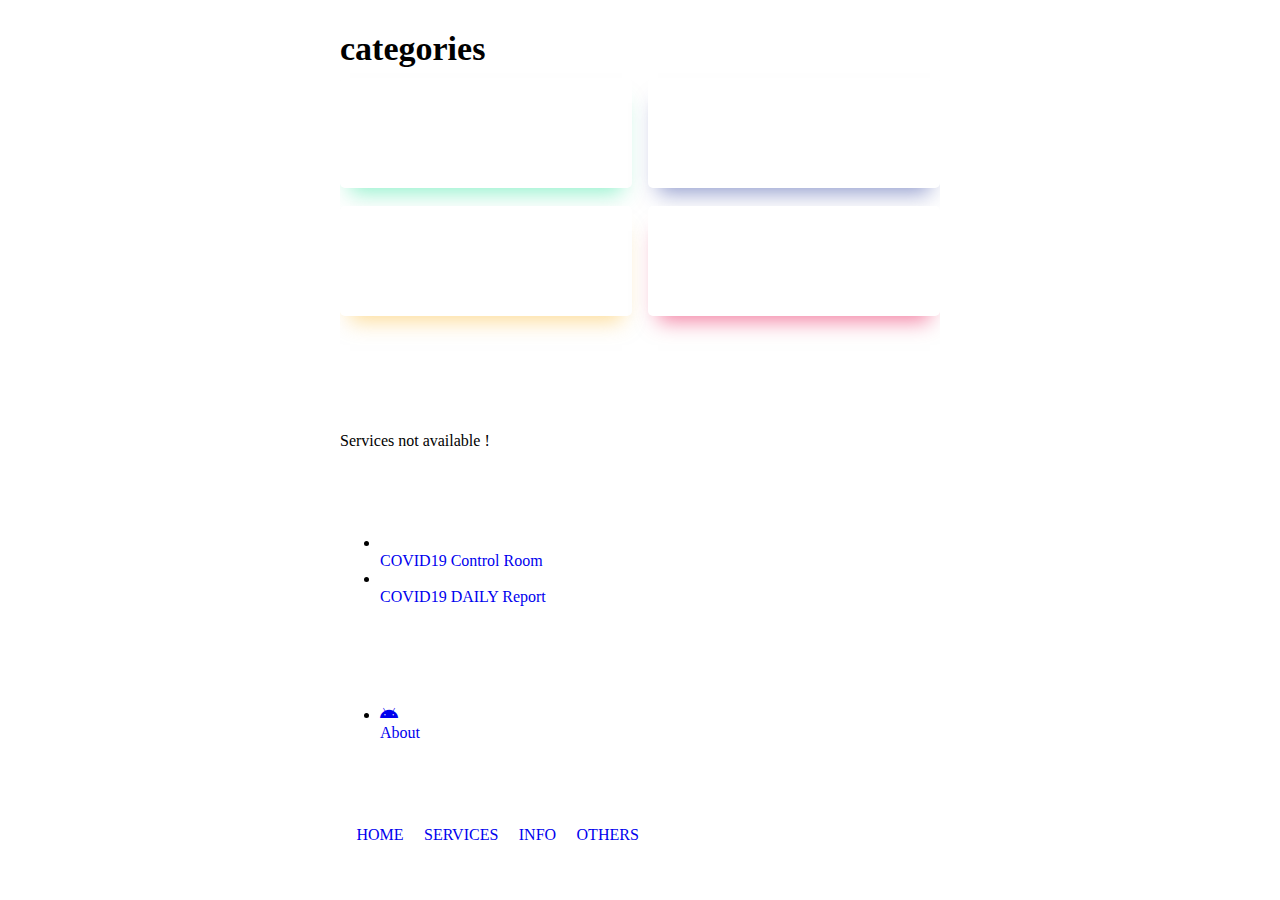
==== index.html @ dfb4a2ad "Update index.html" ====
<!DOCTYPE html>
<html>
  <head>
    <!-- Required meta tags-->
    <meta charset="utf-8">
    <meta name="viewport" content="width=device-width, initial-scale=1, maximum-scale=1, minimum-scale=1, user-scalable=no, minimal-ui, viewport-fit=cover">
    <meta name="apple-mobile-web-app-capable" content="yes">
    <title>Auraiya Online</title>
    <link rel="stylesheet" href="app-mat.css">
    <link rel="stylesheet" href="icons.css">
      <link rel='stylesheet' href='https://pro.fontawesome.com/releases/v5.7.0/css/all.css'>

    <link rel="stylesheet" href="style.css">
    <link rel="manifest" href="manifest.json">
    <meta name="apple-mobile-web-app-status-bar-style" content="default">
    <link rel="apple-touch-icon" href="apple-touch-icon.png">
    <link rel="apple-touch-icon" sizes="152x152" href="icon-152.png">
    <link rel="apple-touch-icon" sizes="180x180" href="icon-180.png">
    <link rel="apple-touch-icon" sizes="167x167" href="icon-167.png">

<style type="text/css">body, html {max-width: 600px; margin: auto;}
</style>

  </head>
  <body class="color-theme-pink">
    <div id="app">
      <div class="views tabs">
        <div id="home-app" class="view view-main tab tab-active">
          <div data-name="home" class="page no-navbar">
            <div class="page-content">
              <div class="block">

                <div class="title-container">
                  <h1>categories</h1>
                </div>       
                <div class="categories-container">

                  <a href="/category/">
                    <div class="category card" style="background-image: url('img/recent.jpeg'); box-shadow: 0px 15px 20px -10px rgba(37, 227, 154, 0.5);">
                      <h2>recent</h2>
                    </div>
                  </a>

                  <a href="/category/">
                    <div class="category card" style="background-image: url('img/sadar.jpeg'); box-shadow: 0px 15px 20px -10px rgba(37, 57, 155, 0.5);">
                      <h2>auraiya</h2>
                    </div>
                  </a>  

                  <a href="/category/">                                    
                    <div class="category card" style="background-image: url('img/ajitmal.jpeg'); box-shadow: 0px 15px 20px -10px rgba(252, 186, 47, 0.5);">
                      <h2>ajitmal</h2>
                    </div>
                  </a>

                  <a href="/category/">
                    <div class="category card" style="background-image: url('img/bidhuna.jpeg'); box-shadow: 0px 15px 20px -10px rgba(231, 0, 70, 0.5);">
                      <h2>bidhuna</h2>
                    </div>
                  </a>

                </div>

</div></div>
          </div>
        </div>







        <!-- SERVICE -->
        <div id="services-app" class="view tab">
          <div data-name="categories" class="page no-navbar">
            <!-- Scrollable page content -->
            <div class="page-content">
              <div class="block">
                <div class="title-container">
                  <h1></h1>
                </div>
                <div class="categories-container">
              


Services not available !



                </div>






              




              
                
              </div>
            </div>
          </div>
        </div>














        <!-- INFO -->
        <div id="info-app" class="view tab">
          <div data-name="pages" class="page">
          
            <!-- Scrollable Content -->
            <div class="page-content">
            
            
              <div class="list pages-list">
                <ul>
                  <li>
                    <a href="/author-list/" class="item-link item-content">
                      <div class="item-media bg-color-pink"><i class="icon fal fa-chart-bar"></i></div>
                      <div class="item-inner">
                        <div class="item-title">COVID19 Control Room</div>
                      </div>
                    </a>
                  </li>
                  <li>
                    <a href="/author/" class="item-link item-content">
                      <div class="item-media bg-color-pink"><i class="icon fal fa-chart-bar"></i></div>
                      <div class="item-inner">
                        <div class="item-title">COVID19 DAILY Report</div>
                      </div>
                    </a>
                  </li>
                </ul>
              </div>



            </div>
          </div>
        </div>



















        <!-- OTHERS -->
        <div id="others-app" class="view tab">
          <div data-name="pages" class="page">
          
            <!-- Scrollable Content -->
            <div class="page-content">
            
              <div class="block">
              </div>
              <div class="list pages-list">
                <ul>
                  <li>
                    <a href="/author-list/" class="item-link item-content">
                      <div class="item-media bg-color-green"><i class="icon fab fa-android"></i></div>
                      <div class="item-inner">
                        <div class="item-title">About</div>
                      </div>
                    </a>
                  </li>
                </ul>
              </div>



            </div>
          </div>
        </div>


        <!-- Toolbar -->
        <div class="toolbar tabbar tabbar-labels">
          <div class="toolbar-inner">
            <a href="#home-app" class="tab-link tab-link-active">
              <i class="icon fal fa-home"></i>
              <span class="tabbar-label">HOME</span>
            </a>

            <a href="#services-app" class="tab-link">
              <i class="icon fal fa-tools"></i>
              <span class="tabbar-label">SERVICES</span>
            </a>
            <a href="#info-app" class="tab-link">
              <i class="icon fal fa-chart-bar"></i>
              <span class="tabbar-label">INFO</span>
            </a>
            
            <a href="#others-app" class="tab-link">
              <i class="icon fal fa-sticky-note"></i>
              <span class="tabbar-label">OTHERS</span>
            </a>
          </div>
        </div>
      </div>
    </div>


    <script src="framework7.min.js"></script>
    <script src="app.js"></script>
  </body>
</html>
---- app-mat.css ----

---- style.css ----
.swiper-container.medium-card-slider.style-2 .card-infos,[class~=ios] body,[class~=swiper-container][class~=medium-card-slider][class~=style-2] [class~=card-infos] [class~=card-title]{color:#000;}[class~=page-content]{padding-bottom:0in;}.ios .navbar~.page-content,[class~=ios] [class~=navbar]~:not([class~=no-navbar]) [class~=page-content]{padding-top:4pc;}[class~=page-content]{overflow-x:hidden;}[class~=swiper-container][class~=medium-card-slider][class~=style-2] [class~=card]{height:105pt;}[class~=ios] [class~=tabbar-labels] a[class~=tab-link] i{line-height:.208333333in;}[class~=ios] [class~=block],[class~=block]>h2:first-child,[class~=title-container]{margin-left:0;}[class~=ios] [class~=toolbar],body,[class~=ios] [class~=navbar],[class~=ios] [class~=page]{background:#fff;}[class~=ios] [class~=tabbar-labels] [class~=tabbar-label]{letter-spacing:0;}[class~=card][class~=medium] [class~=card-image]{border-radius:.104166667in;}[class~=card][class~=medium] [class~=card-infos],[class~=ios] [class~=block]{padding-left:15pt;}[class~=card][class~=medium] [class~=card-infos]{padding-bottom:15pt;}[class~=card][class~=medium] [class~=card-infos],[class~=ios] [class~=block]{padding-right:15pt;}[class~=title-container]{margin-bottom:7.5pt;}[class~=card][class~=medium] [class~=card-infos]{padding-top:15pt;}[class~=card][class~=medium] [class~=card-infos]{border-bottom-left-radius:.625pc;}[class~=block]>h2:first-child,[class~=ios] [class~=block]{margin-bottom:0;}[class~=card][class~=medium] [class~=card-infos]{border-bottom-right-radius:.625pc;}.swiper-container.medium-card-slider.style-2 .card-infos{background:none;}[class~=ios] [class~=block],[class~=block]>h2:first-child,[class~=title-container],.ios .card{margin-right:0;}[class~=ios] body{font-family:-apple-system,BlinkMacSystemFont,SF UI Text,Helvetica Neue,Helvetica,Arial,sans-serif;}[class~=ios] [class~=block]{margin-top:0;}a{text-decoration:none;}[class~=ios] [class~=toolbar-inner],.swiper-container.medium-card-slider.style-2 .card-infos,[class~=ios] [class~=block]{padding-bottom:0;}[class~=title-container]{margin-top:1.875pc;}.swiper-container.medium-card-slider.style-2 .card-infos,[class~=ios] [class~=toolbar-inner]{padding-left:0;}[class~=ios] [class~=toolbar-inner],[class~=ios] [class~=block]{padding-top:0;}[class~=title-date],[class~=ios] [class~=block]{color:#8a8a8f;}[class~=title-date]{text-transform:uppercase;}.card.medium .card-title{font-size:1.375pc;}[class~=title-date]{font-weight:600;}[class~=title-date]{font-size:.8125pc;}[class~=card],[class~=title-with-link]{display:flex;}[class~=title-with-link]{justify-content:space-between;}.card.medium .card-title{line-height:1.8125pc;}[class~=title-with-link]{align-items:center;}.ptr-preloader{margin-top:7.5pt !important;}.swiper-container.medium-card-slider.style-2 .card-infos{padding-right:.083333333in;}[class~=card],a{cursor:pointer;}.swiper-container.medium-card-slider.style-2 .card-infos{padding-top:.5pc;}.swiper-container.medium-card-slider.style-2 .card-infos,[class~=swiper-container][class~=medium-card-slider][class~=style-2] [class~=card-infos] [class~=card-title]{font-weight:500;}[class~=swiper-container] [class~=card] [class~=card-title]{font-size:1.5625pc;}.ptr-preloader{margin-bottom:-.104166667in !important;}[class~=swiper-container] [class~=card] [class~=card-title]{line-height:2pc;}[class~=swiper-container][class~=medium-card-slider] [class~=card]{height:100%;}[class~=card]{position:relative;}[class~=card-image],[class~=card]{width:100%;}[class~=card]{height:25pc;}[class~=swiper-container][class~=medium-card-slider] [class~=card-image],[class~=swiper-container][class~=medium-card-slider] [class~=card]{border-radius:3.75pt;}[class~=swiper-container][class~=medium-card-slider][class~=style-2] [class~=card-infos] [class~=card-title]{font-size:13.5pt;}[class~=ios] [class~=toolbar-inner]{padding-right:0;}[class~=ios] #pages-ptr [class~=block]{padding-left:1.25pc;}[class~=swiper-container][class~=medium-card-slider] [class~=card]{box-shadow:0pc 3.75pt .364583333in -.625pc rgba(0,0,0,.2);}[class~=card]{flex-direction:column;}[class~=card]{justify-content:flex-end;}.list .item-link.item-button .item-inner{background:none;}[class~=card-image],[class~=card]{border-radius:.15625in;}.ios .card{box-shadow:none;}[class~=card]{overflow:hidden;}[class~=swiper-container][class~=medium-card-slider][class~=style-2] [class~=card-infos] [class~=card-title]{line-height:25px;}[class~=ios] body,[class~=card]{background:#fff;}[class~=card]{-webkit-transition-duration:.3s;}[class~=card]{-moz-transition-duration:.3s;}[class~=card]{-o-transition-duration:.3s;}.ios .card{box-shadow:0px .3125pc .625in -.104166667in rgba(0,0,0,.2);}h1,.ios .card{margin-left:0;}.list .item-link.item-button .item-inner{padding-right:.104166667in;}[class~=swiper-container][class~=medium-card-slider] [class~=card-infos]{padding-left:.8125pc;}.ios .card{margin-bottom:25px;}[class~=card]{transition-duration:.3s;}.ios .card{margin-top:0;}[class~=swiper-container][class~=medium-card-slider] [class~=card-infos]{padding-bottom:.135416667in;}[class~=card]{-webkit-transition-property:-webkit-transform;}.list .item-link.item-button .item-inner{display:flex;}[class~=card]{-moz-transition-property:-moz-transform;}[class~=card]{-o-transition-property:-o-transform;}.list .item-link.item-button .item-inner{align-items:center;}[class~=card]{transition-property:transform;}.ios .card{-webkit-box-shadow:0pt 3.75pt 45pt -.625pc rgba(0,0,0,.2);}[class~=card-image]{object-fit:cover;}.ios .tabbar-labels a.tab-link{font-size:27px;}[class~=swiper-container][class~=medium-card-slider] [class~=card-infos]{padding-right:.135416667in;}[class~=card-image]{height:100%;}.ios .card{background-color:transparent;}[class~=block]>h2:first-child{margin-top:22.5pt;}[class~=card] [class~=chip],[class~=card-image]{position:absolute;}[class~=swiper-container][class~=medium-card-slider] [class~=card-infos],[class~=card-infos]{padding-top:20%;}.card-title,h1{font-weight:700;}[class~=swiper-container][class~=medium-card-slider] [class~=card-infos]{border-bottom-left-radius:.052083333in;}h1{font-size:.354166667in;}.list .item-link.item-button .item-inner{justify-content:space-between;}[class~=card-scale]{transform:scale(.95);}[class~=card] [class~=chip]{float:right;}[class~=ios] body{line-height:1.4;}[class~=swiper-container][class~=medium-card-slider] [class~=card-infos]{border-bottom-right-radius:.3125pc;}[class~=card-infos]{z-index:2;}[class~=card-infos]{padding-left:.208333333in;}[class~=card-infos]{padding-bottom:.208333333in;}[class~=card-infos]{padding-right:15pt;}[class~=page-content]::after{content:"";}[class~=ios] [class~=radio] [class~=icon-radio][class~=bg-color-white]{border-left-width:.0625pc;}[class~=page-content]::after{height:4.25pc;}[class~=card] [class~=chip]{top:20px;}[class~=card] [class~=chip]{right:20px;}h1,[class~=card-style-2] [class~=card-title]{color:#000;}.swiper-container.medium-card-slider .card-title{font-size:1.125pc;}[class~=card] [class~=chip]{padding-left:.104166667in;}[class~=card-infos]{background-image:linear-gradient(to bottom,rgba(0,0,0,0) 0,rgba(0,0,0,.8) 100%,rgba(0,0,0,.9) 100%);}[class~=card] [class~=chip],.swiper-container.medium-card-slider .card-title{line-height:.239583333in;}[class~=card-infos]{border-bottom-left-radius:.15625in;}[class~=page-content]::after{display:block;}h1,[class~=swiper-container][class~=medium-card-slider] [class~=card],.card-title{margin-bottom:0;}[class~=card] [class~=chip]{padding-bottom:0;}[class~=card-infos]{border-bottom-right-radius:.15625in;}[class~=card] [class~=chip]{padding-right:.104166667in;}.card-title{color:#fff;}.card-title,[class~=swiper-container][class~=medium-card-slider] [class~=card]{margin-left:0;}[class~=swiper-container][class~=medium-card-slider] [class~=card]{width:100%;}[class~=card] [class~=chip]{padding-top:0;}[class~=swiper-container][class~=medium-card-slider] [class~=card]{height:10pc;}[class~=card] [class~=chip],[class~=card-style-2] [class~=card-category]{text-transform:uppercase;}[class~=card] [class~=chip],[class~=card-bottom]{font-weight:500;}[class~=card] [class~=chip]{font-size:12px;}[class~=ios] [class~=radio] [class~=icon-radio][class~=bg-color-white]{border-bottom-width:.0625pc;}[class~=card-bottom],[class~=card-comments],[class~=card-author],[class~=card] [class~=chip]{display:flex;}.card-title,h1,[class~=swiper-container][class~=medium-card-slider] [class~=card]{margin-right:0;}h1,.two-columns-cards a,[class~=swiper-container][class~=medium-card-slider] [class~=card],.card-title{margin-top:0;}[class~=ios] [class~=navbar]:after{opacity:.7;}[class~=page-content]::after{width:.75pt;}[class~=ios] [class~=radio] [class~=icon-radio][class~=bg-color-white]{border-right-width:.0625pc;}[class~=title-with-link] a{font-size:12.75pt;}.card-title{font-size:21pt;}[class~=ios] [class~=radio] [class~=icon-radio][class~=bg-color-white]{border-top-width:.0625pc;}[class~=ios] [class~=radio] [class~=icon-radio][class~=bg-color-white]{border-left-style:solid;}[class~=ios] [class~=tabbar-labels] a,[class~=ios] [class~=tabbar] a{color:#979797;}[class~=card-style-2] [class~=card-image]{border-bottom-left-radius:0;}[class~=card-style-2] [class~=card-image]{border-bottom-right-radius:0;}.card-title{line-height:27pt;}.title-with-link button{width:auto;}[class~=card-bottom],[class~=card-author],[class~=card-comments],[class~=ios] [class~=pages-list] [class~=item-media]{align-items:center;}[class~=card-comments] i{margin-right:5px;}[class~=card-style-2] [class~=card-title]{font-size:1.5pc;}[class~=card-bottom]{margin-top:.75pc;}[class~=ios] [class~=radio] [class~=icon-radio][class~=bg-color-white]{border-bottom-style:solid;}[class~=card-style-2] [class~=card-title]{line-height:.3125in;}[class~=card-style-2] [class~=card-title]{margin-top:5px;}[class~=card-bottom]{justify-content:space-between;}.card .chip i{margin-right:3pt;}[class~=card-bottom]{color:rgba(255,255,255,.8);}[class~=card-bottom],.card .chip i{font-size:1pc;}[class~=card-style-2] [class~=card-category]{color:#8a8a8f;}[class~=swiper-container][class~=medium-card-slider] [class~=card]{box-shadow:none;}[class~=card-style-2] [class~=card-category]{font-weight:600;}[class~=ios] [class~=radio] [class~=icon-radio][class~=bg-color-white]{border-right-style:solid;}[class~=ios] [class~=pages-list] [class~=item-media],h2{font-size:.208333333in;}[class~=card-comments] i{font-size:14.25pt;}.two-columns-cards a{width:calc(50% - 5px);}[class~=ios] [class~=radio] [class~=icon-radio][class~=bg-color-white]{border-top-style:solid;}[class~=card-style-2] [class~=card-category]{font-size:.875pc;}[class~=card-author-image]{height:1.875pc;}[class~=card-style-2] [class~=card-infos]{padding-left:1.25pc;}[class~=card-author-image]{border-radius:30pt;}.two-columns-cards a{height:15.625pc;}[class~=card-style-2] [class~=card-infos]{padding-bottom:12.75pt;}[class~=card-author-image]{margin-right:7.5pt;}[class~=card-style-2] [class~=card-description],.category h2,h2,.two-columns-cards a{margin-left:0;}[class~=card-style-2] [class~=card-infos]{padding-right:1.25pc;}[class~=ios] [class~=pages-list] [class~=item-media]{background:#ff2d55;}[class~=ios] [class~=radio] [class~=icon-radio][class~=bg-color-white],[class~=ios] [class~=radio][class~=color-white] input[type=radio]:checked~[class~=icon-radio]{border-left-color:#c7c7cc;}h2{color:#000;}[class~=card-style-2] [class~=card-infos]{padding-top:12.75pt;}[class~=ios] [class~=pages-list] [class~=item-media]{color:#fff;}[class~=ios] [class~=radio] [class~=icon-radio][class~=bg-color-white]{border-bottom-color:#c7c7cc;}.two-columns-cards a{margin-bottom:10px;}h2,[class~=card-style-2] [class~=card-description],.category h2,.two-columns-cards a{margin-right:0;}[class~=card-style-2] [class~=card-infos]{background-image:none;}[class~=ios] [class~=pages-list] [class~=item-media]{width:35px;}[class~=card-style-2] [class~=card-description]{margin-bottom:0in;}[class~=card-comments]{line-height:0;}[class~=card-style-2] [class~=card-description]{margin-top:6pt;}[class~=card-style-2] [class~=card-description]{color:#97969c;}[class~=card] [class~=card-date],[class~=card-style-2] [class~=card-description]{font-size:.15625in;}.card.medium{height:165pt;}[class~=categories-container] a{width:calc(50% - 8px);}.card.medium{border-radius:7.5pt;}.card.medium{margin-bottom:15pt;}[class~=ios] [class~=pages-list] [class~=item-media]{height:.364583333in;}.ios .tabbar-labels a.tab-link{padding-top:.375pc;}[class~=two-columns-cards] a:nth-child(2n+1){margin-top:-.520833333in;}[class~=ios] [class~=radio] [class~=icon-radio][class~=bg-color-white]{border-right-color:#c7c7cc;}[class~=card] [class~=card-date] i{margin-right:7px;}.card-category{color:#b9b9b9;}.ios .tabbar-labels a.tab-link{padding-bottom:2.25pt;}[class~=card] [class~=card-date]{margin-bottom:.052083333in;}.card-category{font-weight:600;}.card-category{font-size:16px;}.card-category{margin-bottom:.25pc;}.card-category{text-transform:uppercase;}.two-columns-cards,[class~=card] [class~=card-date],[class~=ios] [class~=pages-list] [class~=item-media]{display:flex;}h2{margin-bottom:1.25pc;}[class~=card] [class~=card-date]{color:#e0e0e0;}[class~=ios] [class~=pages-list] [class~=item-media]{justify-content:center;}[class~=ios] [class~=radio] [class~=icon-radio][class~=bg-color-white]{border-top-color:#c7c7cc;}[class~=card-image-container]{height:187.5pt;}[class~=ios] [class~=radio] [class~=icon-radio][class~=bg-color-white]{border-image:none;}[class~=card] [class~=card-date],[class~=ios] [class~=pages-list] [class~=item-inner]{font-weight:500;}[class~=card-image-container]{position:relative;}[class~=card] [class~=card-date]{align-items:center;}[class~=swiper-container] [class~=card]{height:3.854166667in;}.card-style-2{height:auto;}p,[class~=card] [class~=card-date] i,h3{font-size:17px;}.card-style-2{justify-content:normal;}[class~=ios] [class~=pages-list] [class~=item-media]{padding-left:0;}[class~=ios] [class~=radio] [class~=icon-radio][class~=bg-color-black]{border-left-width:.75pt;}.category h2{margin-bottom:0;}[class~=two-columns-cards] [class~=card]{height:100%;}[class~=ios] [class~=radio][class~=color-white] input[type=radio]:checked~[class~=icon-radio]{border-bottom-color:#c7c7cc;}[class~=ios] [class~=pages-list] [class~=item-media]{padding-bottom:0;}[class~=two-columns-cards] [class~=card],[class~=two-columns-cards] [class~=card-image]{border-radius:3.75pt;}[class~=ios] [class~=radio] [class~=icon-radio][class~=bg-color-black]{border-bottom-width:.75pt;}.two-columns-cards{flex-flow:row wrap;}.two-columns-cards{width:100%;}[class~=card] [class~=card-date] i{line-height:15pt;}[class~=two-columns-cards] [class~=card]{box-shadow:0pc 3.75pt .364583333in -.625pc rgba(0,0,0,.2);}[class~=ios] [class~=pages-list] [class~=item-media]{padding-right:0;}h2{margin-top:.416666667in;}[class~=two-columns-cards] a:last-child,.two-columns-cards a:first-child{height:200px;}[class~=ios] [class~=pages-list] [class~=item-media]{padding-top:0;}.two-columns-cards .card-infos{padding-left:.8125pc;}[class~=ios] #pages-ptr [class~=block]{padding-bottom:1.25pc;}.two-columns-cards .card-infos{padding-bottom:.135416667in;}[class~=ios] [class~=pages-list] [class~=item-media]{border-radius:1.875pc;}.two-columns-cards a:first-child{margin-top:0 !important;}.two-columns-cards .card-infos{padding-right:.135416667in;}[class~=ios] [class~=pages-list] [class~=item-inner]{padding-top:18px;}.category h2{margin-top:0;}[class~=ios] [class~=radio] [class~=icon-radio][class~=bg-color-black]{border-right-width:.75pt;}.two-columns-cards{margin-bottom:-.104166667in;}[class~=ios] [class~=pages-list] [class~=item-inner]{padding-bottom:18px;}[class~=item-themes]{padding-left:1.25pc;}.two-columns-cards .card-infos{padding-top:20%;}[class~=item-themes]{padding-bottom:1.4375pc;}.two-columns-cards .card-infos{border-bottom-left-radius:.052083333in;}.two-columns-cards .card-infos{border-bottom-right-radius:.3125pc;}[class~=ios] [class~=radio] [class~=icon-radio][class~=bg-color-black]{border-top-width:.75pt;}[class~=ios] #pages-ptr [class~=block],[class~=item-themes]{padding-right:1.25pc;}.category h2{position:absolute;}[class~=ios] [class~=radio] [class~=icon-radio]{border-left-width:medium;}[class~=ios] [class~=radio] [class~=icon-radio]{border-bottom-width:medium;}.two-columns-cards .card-title{font-size:1.125pc;}.category h2{bottom:.375pc;}[class~=ios] [class~=radio] [class~=icon-radio][class~=bg-color-black]{border-left-style:solid;}[class~=ios] [class~=radio] [class~=icon-radio]{border-right-width:medium;}[class~=ios] [class~=radio] [class~=icon-radio]{border-top-width:medium;}[class~=page-elements][class~=single] h1{margin-left:0 !important;}.ios .tabbar-labels a.tab-link{font-weight:500;}.category h2{right:.125in;}.category h2{font-size:23px;}[class~=item-themes]{padding-top:1.4375pc;}[class~=categories-container]{display:flex;}[class~=categories-container]{justify-content:space-between;}p{line-height:.25in;}.two-columns-cards .card-title{line-height:.239583333in;}p{margin-top:7.5pt;}[class~=categories-container]{flex-wrap:wrap;}[class~=category]{height:1.145833333in;}[class~=ios] [class~=radio] [class~=icon-radio]{border-left-style:none;}[class~=ios] [class~=pages-list],.category-title{margin-left:0;}[class~=ios] [class~=radio] [class~=icon-radio][class~=bg-color-black]{border-bottom-style:solid;}[class~=page-elements][class~=single] h1{margin-bottom:7.5pt !important;}[class~=page-elements][class~=single] h1{margin-right:0 !important;}[class~=ios] [class~=radio] [class~=icon-radio][class~=bg-color-black]{border-right-style:solid;}[class~=category]{background-size:cover;}[class~=ios] [class~=radio] [class~=icon-radio][class~=bg-color-black]{border-top-style:solid;}[class~=ios] [class~=pages-list]{margin-bottom:11.25pt;}[class~=page-elements][class~=single] h1{margin-top:7.5pt !important;}[class~=category]{background-position:center;}[class~=category]{position:relative;}img{display:block;}[class~=ios] [class~=radio] [class~=icon-radio][class~=bg-color-black]{border-left-color:#fff;}[class~=ios] [class~=radio] [class~=icon-radio][class~=bg-color-black]{border-bottom-color:#fff;}.category-title,[class~=ios] [class~=pages-list]{margin-right:0;}[class~=category]{border-radius:.3125pc;}[class~=ios] [class~=pages-list]{margin-top:11.25pt;}[class~=ios] [class~=radio] [class~=icon-radio][class~=bg-color-black]{border-right-color:#fff;}[class~=category]{box-shadow:0in 11.25pt 1.25pc -.625pc rgba(0,0,0,.3);}[class~=ios] [class~=radio] [class~=icon-radio]{border-bottom-style:none;}[class~=ios] [class~=radio] [class~=icon-radio]{border-right-style:none;}[class~=ios] [class~=radio] [class~=icon-radio]{border-top-style:none;}[class~=ios] [class~=radio] [class~=icon-radio]{border-left-color:currentColor;}[class~=ios] [class~=radio] [class~=icon-radio]{border-bottom-color:currentColor;}[class~=ios] [class~=radio] [class~=icon-radio]{border-right-color:currentColor;}[class~=ios] [class~=radio] [class~=icon-radio]{border-top-color:currentColor;}[class~=category]{margin-bottom:13.5pt !important;}[class~=ios] [class~=radio] [class~=icon-radio]{border-image:none;}[class~=ios] [class~=radio] [class~=icon-radio][class~=bg-color-black]{border-top-color:#fff;}[class~=ios] [class~=radio] [class~=icon-radio][class~=bg-color-black]{border-image:none;}.category-title{margin-bottom:.625pc;}.category-title{margin-top:15pt;}.category h2,[class~=ios] [class~=pages-list] [class~=item-media] i{color:#fff;}#pages-ptr{padding-top:0;}[class~=ios] #pages-ptr [class~=block]{padding-top:1.25pc;}[class~=ios] [class~=radio][class~=color-white] input[type=radio]:checked~[class~=icon-radio]{border-right-color:#c7c7cc;}[class~=list] [class~=item-link][class~=item-button] [class~=item-inner] button{width:auto;}[class~=ios] [class~=radio][class~=color-white] input[type=radio]:checked~[class~=icon-radio]{border-top-color:#c7c7cc;}[class~=list] [class~=item-link][class~=item-button] [class~=item-inner] button{position:absolute;}[class~=list] [class~=item-link][class~=item-button] [class~=item-inner] button{right:7.5pt;}.page-elements.single .block>h2:first-child{margin-top:0;}[class~=two-columns-cards] a:nth-child(2n+1){margin-right:7.5pt;}
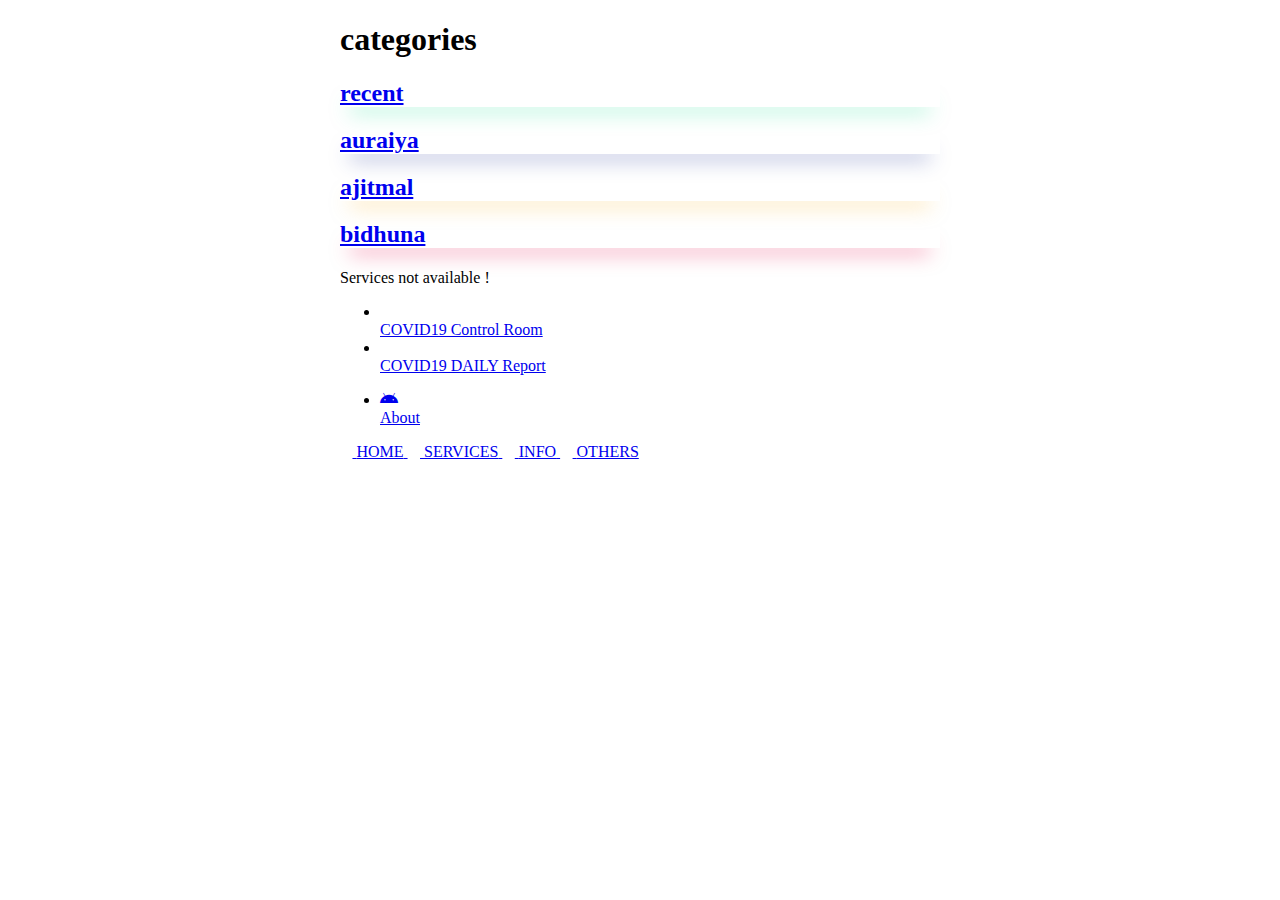
==== commit f66411d3: "Update index.html" ====
--- a/index.html
+++ b/index.html
@@ -1,236 +1,237 @@
-
-<!DOCTYPE html>
-<html>
-  <head>
-    <!-- Required meta tags-->
-    <meta charset="utf-8">
-    <meta name="viewport" content="width=device-width, initial-scale=1, maximum-scale=1, minimum-scale=1, user-scalable=no, minimal-ui, viewport-fit=cover">
-    <meta name="apple-mobile-web-app-capable" content="yes">
-    <title>Auraiya Online</title>
-    <link rel="stylesheet" href="app-mat.css">
-    <link rel="stylesheet" href="icons.css">
-      <link rel='stylesheet' href='https://pro.fontawesome.com/releases/v5.7.0/css/all.css'>
-
-    <link rel="stylesheet" href="style.css">
-    <link rel="manifest" href="manifest.json">
-    <meta name="apple-mobile-web-app-status-bar-style" content="default">
-    <link rel="apple-touch-icon" href="apple-touch-icon.png">
-    <link rel="apple-touch-icon" sizes="152x152" href="icon-152.png">
-    <link rel="apple-touch-icon" sizes="180x180" href="icon-180.png">
-    <link rel="apple-touch-icon" sizes="167x167" href="icon-167.png">
-
-<style type="text/css">body, html {max-width: 600px; margin: auto;}
-</style>
-
-  </head>
-  <body class="color-theme-pink">
-    <div id="app">
-      <div class="views tabs">
-        <div id="home-app" class="view view-main tab tab-active">
-          <div data-name="home" class="page no-navbar">
-            <div class="page-content">
-              <div class="block">
-
-                <div class="title-container">
-                  <h1>categories</h1>
-                </div>       
-                <div class="categories-container">
-
-                  <a href="/category/">
-                    <div class="category card" style="background-image: url('img/recent.jpeg'); box-shadow: 0px 15px 20px -10px rgba(37, 227, 154, 0.5);">
-                      <h2>recent</h2>
-                    </div>
-                  </a>
-
-                  <a href="/category/">
-                    <div class="category card" style="background-image: url('img/sadar.jpeg'); box-shadow: 0px 15px 20px -10px rgba(37, 57, 155, 0.5);">
-                      <h2>auraiya</h2>
-                    </div>
-                  </a>  
-
-                  <a href="/category/">                                    
-                    <div class="category card" style="background-image: url('img/ajitmal.jpeg'); box-shadow: 0px 15px 20px -10px rgba(252, 186, 47, 0.5);">
-                      <h2>ajitmal</h2>
-                    </div>
-                  </a>
-
-                  <a href="/category/">
-                    <div class="category card" style="background-image: url('img/bidhuna.jpeg'); box-shadow: 0px 15px 20px -10px rgba(231, 0, 70, 0.5);">
-                      <h2>bidhuna</h2>
-                    </div>
-                  </a>
-
-                </div>
-
-</div></div>
-          </div>
-        </div>
-
-
-
-
-
-
-
-        <!-- SERVICE -->
-        <div id="services-app" class="view tab">
-          <div data-name="categories" class="page no-navbar">
-            <!-- Scrollable page content -->
-            <div class="page-content">
-              <div class="block">
-                <div class="title-container">
-                  <h1></h1>
-                </div>
-                <div class="categories-container">
-              
-
-
-Services not available !
-
-
-
-                </div>
-
-
-
-
-
-
-              
-
-
-
-
-              
-                
-              </div>
-            </div>
-          </div>
-        </div>
-
-
-
-
-
-
-
-
-
-
-
-
-
-
-        <!-- INFO -->
-        <div id="info-app" class="view tab">
-          <div data-name="pages" class="page">
-          
-            <!-- Scrollable Content -->
-            <div class="page-content">
-            
-            
-              <div class="list pages-list">
-                <ul>
-                  <li>
-                    <a href="/author-list/" class="item-link item-content">
-                      <div class="item-media bg-color-pink"><i class="icon fal fa-chart-bar"></i></div>
-                      <div class="item-inner">
-                        <div class="item-title">COVID19 Control Room</div>
-                      </div>
-                    </a>
-                  </li>
-                  <li>
-                    <a href="/author/" class="item-link item-content">
-                      <div class="item-media bg-color-pink"><i class="icon fal fa-chart-bar"></i></div>
-                      <div class="item-inner">
-                        <div class="item-title">COVID19 DAILY Report</div>
-                      </div>
-                    </a>
-                  </li>
-                </ul>
-              </div>
-
-
-
-            </div>
-          </div>
-        </div>
-
-
-
-
-
-
-
-
-
-
-
-
-
-
-
-
-
-
-
-        <!-- OTHERS -->
-        <div id="others-app" class="view tab">
-          <div data-name="pages" class="page">
-          
-            <!-- Scrollable Content -->
-            <div class="page-content">
-            
-              <div class="block">
-              </div>
-              <div class="list pages-list">
-                <ul>
-                  <li>
-                    <a href="/author-list/" class="item-link item-content">
-                      <div class="item-media bg-color-green"><i class="icon fab fa-android"></i></div>
-                      <div class="item-inner">
-                        <div class="item-title">About</div>
-                      </div>
-                    </a>
-                  </li>
-                </ul>
-              </div>
-
-
-
-            </div>
-          </div>
-        </div>
-
-
-        <!-- Toolbar -->
-        <div class="toolbar tabbar tabbar-labels">
-          <div class="toolbar-inner">
-            <a href="#home-app" class="tab-link tab-link-active">
-              <i class="icon fal fa-home"></i>
-              <span class="tabbar-label">HOME</span>
-            </a>
-
-            <a href="#services-app" class="tab-link">
-              <i class="icon fal fa-tools"></i>
-              <span class="tabbar-label">SERVICES</span>
-            </a>
-            <a href="#info-app" class="tab-link">
-              <i class="icon fal fa-chart-bar"></i>
-              <span class="tabbar-label">INFO</span>
-            </a>
-            
-            <a href="#others-app" class="tab-link">
-              <i class="icon fal fa-sticky-note"></i>
-              <span class="tabbar-label">OTHERS</span>
-            </a>
-          </div>
-        </div>
-      </div>
-    </div>
-
-
-    <script src="framework7.min.js"></script>
-    <script src="app.js"></script>
-  </body>
-</html>
+
+<!DOCTYPE html>
+<html>
+  <head>
+    <!-- Required meta tags-->
+    <meta charset="utf-8">
+    <meta name="viewport" content="width=device-width, initial-scale=1, maximum-scale=1, minimum-scale=1, user-scalable=no, minimal-ui, viewport-fit=cover">
+    <meta name="apple-mobile-web-app-capable" content="yes">
+    <title>Auraiya Online</title>
+    <link rel="stylesheet" href="https://xioyuna.com/envato/yui/mobile/css/framework7.bundle.min.css">
+    <link rel="stylesheet" href="https://xioyuna.com/envato/yui/mobile/css/framework7-icons.css">
+    <link rel="stylesheet" href="https://xioyuna.com/envato/yui/mobile/css/style.css">
+    
+      <link rel='stylesheet' href='https://pro.fontawesome.com/releases/v5.7.0/css/all.css'>
+
+    <link rel="manifest" href="manifest.json">
+    <meta name="apple-mobile-web-app-status-bar-style" content="default">
+    <link rel="apple-touch-icon" href="apple-touch-icon.png">
+    <link rel="apple-touch-icon" sizes="152x152" href="icon-152.png">
+    <link rel="apple-touch-icon" sizes="180x180" href="icon-180.png">
+    <link rel="apple-touch-icon" sizes="167x167" href="icon-167.png">
+
+<style type="text/css">body, html {max-width: 600px; margin: auto;}
+</style>
+
+  </head>
+  <body class="color-theme-pink">
+    <div id="app">
+      <div class="views tabs">
+        <div id="home-app" class="view view-main tab tab-active">
+          <div data-name="home" class="page no-navbar">
+            <div class="page-content">
+              <div class="block">
+
+                <div class="title-container">
+                  <h1>categories</h1>
+                </div>       
+                <div class="categories-container">
+
+                  <a href="/category/">
+                    <div class="category card" style="background-image: url('img/recent.jpeg'); box-shadow: 0px 15px 20px -10px rgba(37, 227, 154, 0.5);">
+                      <h2>recent</h2>
+                    </div>
+                  </a>
+
+                  <a href="/category/">
+                    <div class="category card" style="background-image: url('img/sadar.jpeg'); box-shadow: 0px 15px 20px -10px rgba(37, 57, 155, 0.5);">
+                      <h2>auraiya</h2>
+                    </div>
+                  </a>  
+
+                  <a href="/category/">                                    
+                    <div class="category card" style="background-image: url('img/ajitmal.jpeg'); box-shadow: 0px 15px 20px -10px rgba(252, 186, 47, 0.5);">
+                      <h2>ajitmal</h2>
+                    </div>
+                  </a>
+
+                  <a href="/category/">
+                    <div class="category card" style="background-image: url('img/bidhuna.jpeg'); box-shadow: 0px 15px 20px -10px rgba(231, 0, 70, 0.5);">
+                      <h2>bidhuna</h2>
+                    </div>
+                  </a>
+
+                </div>
+
+</div></div>
+          </div>
+        </div>
+
+
+
+
+
+
+
+        <!-- SERVICE -->
+        <div id="services-app" class="view tab">
+          <div data-name="categories" class="page no-navbar">
+            <!-- Scrollable page content -->
+            <div class="page-content">
+              <div class="block">
+                <div class="title-container">
+                  <h1></h1>
+                </div>
+                <div class="categories-container">
+              
+
+
+Services not available !
+
+
+
+                </div>
+
+
+
+
+
+
+              
+
+
+
+
+              
+                
+              </div>
+            </div>
+          </div>
+        </div>
+
+
+
+
+
+
+
+
+
+
+
+
+
+
+        <!-- INFO -->
+        <div id="info-app" class="view tab">
+          <div data-name="pages" class="page">
+          
+            <!-- Scrollable Content -->
+            <div class="page-content">
+            
+            
+              <div class="list pages-list">
+                <ul>
+                  <li>
+                    <a href="/author-list/" class="item-link item-content">
+                      <div class="item-media bg-color-pink"><i class="icon fal fa-chart-bar"></i></div>
+                      <div class="item-inner">
+                        <div class="item-title">COVID19 Control Room</div>
+                      </div>
+                    </a>
+                  </li>
+                  <li>
+                    <a href="/author/" class="item-link item-content">
+                      <div class="item-media bg-color-pink"><i class="icon fal fa-chart-bar"></i></div>
+                      <div class="item-inner">
+                        <div class="item-title">COVID19 DAILY Report</div>
+                      </div>
+                    </a>
+                  </li>
+                </ul>
+              </div>
+
+
+
+            </div>
+          </div>
+        </div>
+
+
+
+
+
+
+
+
+
+
+
+
+
+
+
+
+
+
+
+        <!-- OTHERS -->
+        <div id="others-app" class="view tab">
+          <div data-name="pages" class="page">
+          
+            <!-- Scrollable Content -->
+            <div class="page-content">
+            
+              <div class="block">
+              </div>
+              <div class="list pages-list">
+                <ul>
+                  <li>
+                    <a href="/author-list/" class="item-link item-content">
+                      <div class="item-media bg-color-green"><i class="icon fab fa-android"></i></div>
+                      <div class="item-inner">
+                        <div class="item-title">About</div>
+                      </div>
+                    </a>
+                  </li>
+                </ul>
+              </div>
+
+
+
+            </div>
+          </div>
+        </div>
+
+
+        <!-- Toolbar -->
+        <div class="toolbar tabbar tabbar-labels">
+          <div class="toolbar-inner">
+            <a href="#home-app" class="tab-link tab-link-active">
+              <i class="icon fal fa-home"></i>
+              <span class="tabbar-label">HOME</span>
+            </a>
+
+            <a href="#services-app" class="tab-link">
+              <i class="icon fal fa-tools"></i>
+              <span class="tabbar-label">SERVICES</span>
+            </a>
+            <a href="#info-app" class="tab-link">
+              <i class="icon fal fa-chart-bar"></i>
+              <span class="tabbar-label">INFO</span>
+            </a>
+            
+            <a href="#others-app" class="tab-link">
+              <i class="icon fal fa-sticky-note"></i>
+              <span class="tabbar-label">OTHERS</span>
+            </a>
+          </div>
+        </div>
+      </div>
+    </div>
+
+
+    <script src="https://xioyuna.com/envato/yui/mobile/js/framework7.bundle.min.js"></script>
+    <script src="app.js"></script>
+  </body>
+</html>
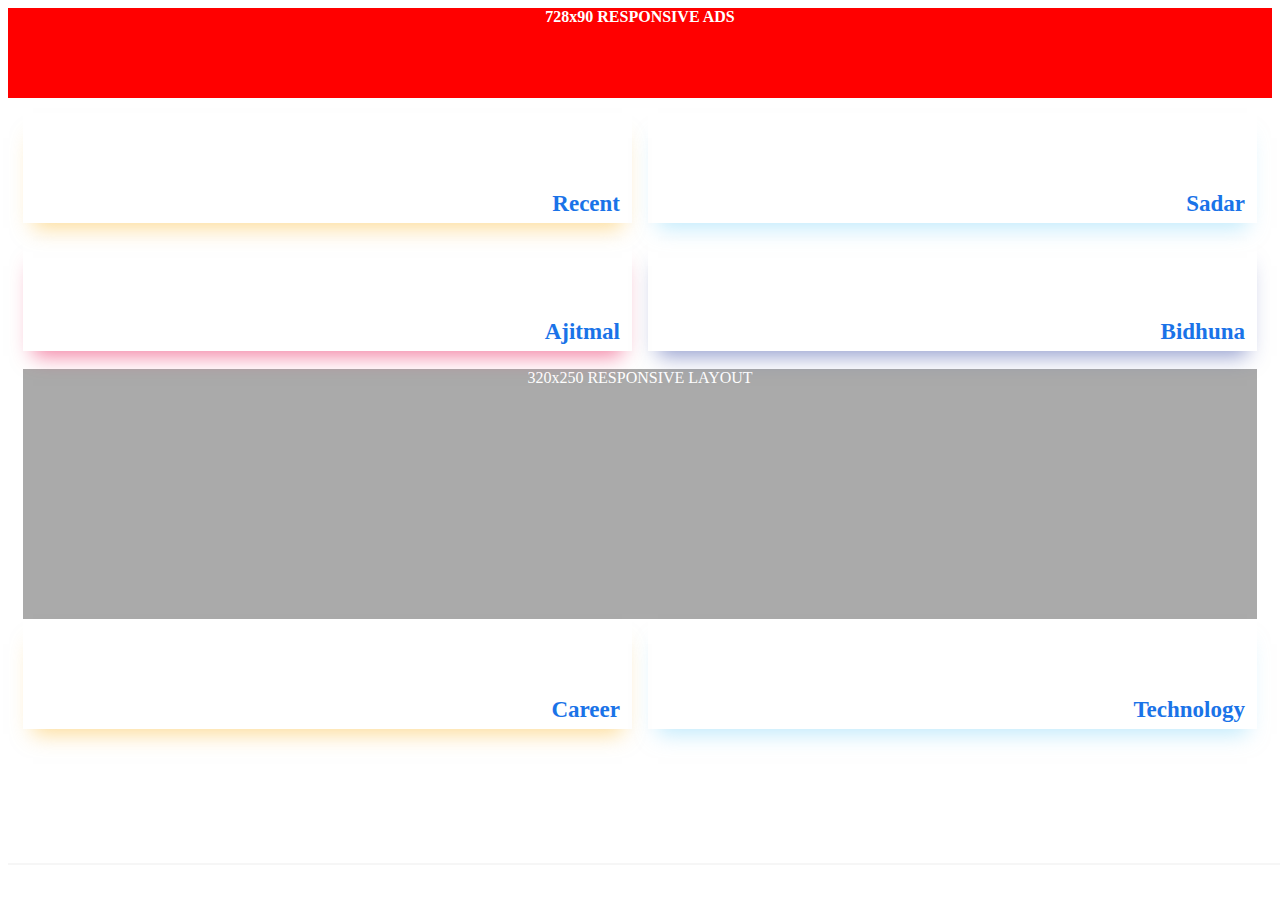
==== commit 7a21f196: "Add files via upload" ====
--- a/index.html
+++ b/index.html
@@ -1,237 +1,323 @@
-
 <!DOCTYPE html>
 <html>
-  <head>
-    <!-- Required meta tags-->
-    <meta charset="utf-8">
-    <meta name="viewport" content="width=device-width, initial-scale=1, maximum-scale=1, minimum-scale=1, user-scalable=no, minimal-ui, viewport-fit=cover">
-    <meta name="apple-mobile-web-app-capable" content="yes">
-    <title>Auraiya Online</title>
-    <link rel="stylesheet" href="https://xioyuna.com/envato/yui/mobile/css/framework7.bundle.min.css">
-    <link rel="stylesheet" href="https://xioyuna.com/envato/yui/mobile/css/framework7-icons.css">
-    <link rel="stylesheet" href="https://xioyuna.com/envato/yui/mobile/css/style.css">
-    
+<title>AOH</title>
+<meta name="viewport" content="width=device-width, initial-scale=1">
       <link rel='stylesheet' href='https://pro.fontawesome.com/releases/v5.7.0/css/all.css'>
 
-    <link rel="manifest" href="manifest.json">
-    <meta name="apple-mobile-web-app-status-bar-style" content="default">
-    <link rel="apple-touch-icon" href="apple-touch-icon.png">
-    <link rel="apple-touch-icon" sizes="152x152" href="icon-152.png">
-    <link rel="apple-touch-icon" sizes="180x180" href="icon-180.png">
-    <link rel="apple-touch-icon" sizes="167x167" href="icon-167.png">
-
-<style type="text/css">body, html {max-width: 600px; margin: auto;}
+<style>
+::-webkit-scrollbar {
+  width: 0px;
+}
+::-webkit-scrollbar-track {
+  background: #f6f6f6; 
+}
+ ::-webkit-scrollbar-thumb {
+  background: #1a73e8; 
+}
+
+.active-tab {
+  color: #1a73e8!important; 
+
+}
+
+.app-card {display:none}
+
+.button{ color: #aaa;}
+
+.button-tab {  
+background-color: white; color: #1a73e8;
+
+}
+
+.categories{
+ padding: 15px;
+}
+
+.text-topright {
+  position: absolute;
+  top: 8px;
+  right: 16px;
+  font-size: 18px;
+}
+
+.categories-container {
+  display: flex;
+  justify-content: space-between;
+  flex-wrap: wrap;
+}
+.categories-container a {
+  width: calc(50% - 8px);
+}
+.category {
+  height: 110px;
+  background-size: cover;
+  background-position: center;
+  position: relative;
+  box-shadow: 0px 15px 20px -10px rgba(0, 0, 0, 0.3);
+  margin-bottom: 18px !important;
+}
+.category h2 {
+  margin: 0;
+  position: absolute;
+  bottom: 6px;
+  right: 12px;
+  font-size: 23px;
+  color: #1a73e8;
+}
+.category-title {
+  margin: 20px 0 10px;
+}
+
+
+
+
+
+
+
+.column {
+  float: left;
+  width: 25%;
+  padding-top: 5px;
+  padding-bottom: 5px;
+  text-align: center;
+}
+
+.row:after {
+  content: "";
+  display: table;
+  clear: both;
+}
+
+.icon{
+  font-size: 25px;
+
+}
+
+.appnav {
+  position: fixed;
+  bottom: 0;
+  width: 100%;
+  border-top: 2px solid #f6f6f6;
+  overflow: hidden;
+   background-color: white;
+}
+
+
+
+
+
+
+.icon-cat {
+  padding: 10px;
+  background: #1a73e8;
+  font-weight: 500;
+  color: white;
+  min-width: 20px;
+  text-align: center;
+  border-radius: 12px;
+}
+
+.icon-label-container {
+  display: -ms-flexbox;
+  display: flex;
+  width: 100%;
+  margin-bottom: 5px;
+}
+
+.icon-label {
+  width: 100%;
+  padding: 10px;
+border-bottom: 1px solid #bbb;
+}
+
+
+
+
 </style>
-
-  </head>
-  <body class="color-theme-pink">
-    <div id="app">
-      <div class="views tabs">
-        <div id="home-app" class="view view-main tab tab-active">
-          <div data-name="home" class="page no-navbar">
-            <div class="page-content">
-              <div class="block">
-
-                <div class="title-container">
-                  <h1>categories</h1>
-                </div>       
-                <div class="categories-container">
-
+<body>
+
+
+<div style="width: 100%; height: 90px; background-color: red; color: white; font-weight: bold; text-align: center;">728x90 RESPONSIVE ADS</div>
+
+
+<div class="categories app-card">
+
+  <div class="categories-container">
+                  <a href="https://www.auraiya.online">
+                    <div class="category card" style="box-shadow: 0px 15px 20px -10px rgba(252, 186, 47, 0.5);">
+                      <h2>Recent</h2>
+                    </div>
+                  </a>
+
+
+ 
                   <a href="/category/">
-                    <div class="category card" style="background-image: url('img/recent.jpeg'); box-shadow: 0px 15px 20px -10px rgba(37, 227, 154, 0.5);">
-                      <h2>recent</h2>
-                    </div>
-                  </a>
-
+                    <div class="category card" style="background-image: url('img/categories/travel.jpg'); box-shadow: 0px 15px 20px -10px rgba(128, 213, 250, 0.5);">
+                      <h2>Sadar</h2>
+                    </div>
+                  </a>
                   <a href="/category/">
-                    <div class="category card" style="background-image: url('img/sadar.jpeg'); box-shadow: 0px 15px 20px -10px rgba(37, 57, 155, 0.5);">
-                      <h2>auraiya</h2>
-                    </div>
-                  </a>  
-
-                  <a href="/category/">                                    
-                    <div class="category card" style="background-image: url('img/ajitmal.jpeg'); box-shadow: 0px 15px 20px -10px rgba(252, 186, 47, 0.5);">
-                      <h2>ajitmal</h2>
-                    </div>
-                  </a>
+                    <div class="category card" style="background-image: url('img/categories/music.jpg'); box-shadow: 0px 15px 20px -10px rgba(231, 0, 70, 0.5);">
+                      <h2>Ajitmal</h2>
+                    </div>
+                  </a>
+
 
                   <a href="/category/">
-                    <div class="category card" style="background-image: url('img/bidhuna.jpeg'); box-shadow: 0px 15px 20px -10px rgba(231, 0, 70, 0.5);">
-                      <h2>bidhuna</h2>
-                    </div>
-                  </a>
-
+                    <div class="category card" style="background-image: url('img/categories/gaming.jpg'); box-shadow: 0px 15px 20px -10px rgba(37, 57, 155, 0.5);">
+                      <h2>Bidhuna</h2>
+                    </div>
+                  </a>
+
+
+
+<div style="width: 100%; height: 250px; background-color: #aaa; text-align: center; color: white;">320x250 RESPONSIVE LAYOUT</div>
+
+
+  <a href="https://www.auraiya.online">
+                    <div class="category card" style="box-shadow: 0px 15px 20px -10px rgba(252, 186, 47, 0.5);">
+                      <h2>Career</h2>
+                    </div>
+                  </a>
+
+
+ 
+                  <a href="/category/">
+                    <div class="category card" style="background-image: url('img/categories/travel.jpg'); box-shadow: 0px 15px 20px -10px rgba(128, 213, 250, 0.5);">
+                      <h2>Technology</h2>
+                    </div>
+                  </a>
+
+
+</div>
+<br>
                 </div>
 
-</div></div>
-          </div>
-        </div>
-
-
-
-
-
-
-
-        <!-- SERVICE -->
-        <div id="services-app" class="view tab">
-          <div data-name="categories" class="page no-navbar">
-            <!-- Scrollable page content -->
-            <div class="page-content">
-              <div class="block">
-                <div class="title-container">
-                  <h1></h1>
-                </div>
-                <div class="categories-container">
-              
-
-
-Services not available !
-
-
-
-                </div>
-
-
-
-
-
-
-              
-
-
-
-
-              
-                
-              </div>
-            </div>
-          </div>
-        </div>
-
-
-
-
-
-
-
-
-
-
-
-
-
-
-        <!-- INFO -->
-        <div id="info-app" class="view tab">
-          <div data-name="pages" class="page">
-          
-            <!-- Scrollable Content -->
-            <div class="page-content">
-            
-            
-              <div class="list pages-list">
-                <ul>
-                  <li>
-                    <a href="/author-list/" class="item-link item-content">
-                      <div class="item-media bg-color-pink"><i class="icon fal fa-chart-bar"></i></div>
-                      <div class="item-inner">
-                        <div class="item-title">COVID19 Control Room</div>
-                      </div>
-                    </a>
-                  </li>
-                  <li>
-                    <a href="/author/" class="item-link item-content">
-                      <div class="item-media bg-color-pink"><i class="icon fal fa-chart-bar"></i></div>
-                      <div class="item-inner">
-                        <div class="item-title">COVID19 DAILY Report</div>
-                      </div>
-                    </a>
-                  </li>
-                </ul>
-              </div>
-
-
-
-            </div>
-          </div>
-        </div>
-
-
-
-
-
-
-
-
-
-
-
-
-
-
-
-
-
-
-
-        <!-- OTHERS -->
-        <div id="others-app" class="view tab">
-          <div data-name="pages" class="page">
-          
-            <!-- Scrollable Content -->
-            <div class="page-content">
-            
-              <div class="block">
-              </div>
-              <div class="list pages-list">
-                <ul>
-                  <li>
-                    <a href="/author-list/" class="item-link item-content">
-                      <div class="item-media bg-color-green"><i class="icon fab fa-android"></i></div>
-                      <div class="item-inner">
-                        <div class="item-title">About</div>
-                      </div>
-                    </a>
-                  </li>
-                </ul>
-              </div>
-
-
-
-            </div>
-          </div>
-        </div>
-
-
-        <!-- Toolbar -->
-        <div class="toolbar tabbar tabbar-labels">
-          <div class="toolbar-inner">
-            <a href="#home-app" class="tab-link tab-link-active">
-              <i class="icon fal fa-home"></i>
-              <span class="tabbar-label">HOME</span>
-            </a>
-
-            <a href="#services-app" class="tab-link">
-              <i class="icon fal fa-tools"></i>
-              <span class="tabbar-label">SERVICES</span>
-            </a>
-            <a href="#info-app" class="tab-link">
-              <i class="icon fal fa-chart-bar"></i>
-              <span class="tabbar-label">INFO</span>
-            </a>
-            
-            <a href="#others-app" class="tab-link">
-              <i class="icon fal fa-sticky-note"></i>
-              <span class="tabbar-label">OTHERS</span>
-            </a>
-          </div>
-        </div>
-      </div>
-    </div>
-
-
-    <script src="https://xioyuna.com/envato/yui/mobile/js/framework7.bundle.min.js"></script>
-    <script src="app.js"></script>
-  </body>
+
+  <div class="app-card">
+<br>
+
+  <div class="icon-label-container">
+<i class="icon-cat fal fa-motorcycle"></i>&nbsp;
+    <div class="icon-label">Driving License</div>
+  </div>
+
+  <div class="icon-label-container">
+<i class="icon-cat fal fa-piggy-bank"></i>
+    <div class="icon-label">Bank Account Opening</div>
+  </div>
+
+</div>
+
+
+
+  <div class="app-card">
+<br>
+
+
+  <div class="icon-label-container">
+<i class="icon-cat fal fa-phone-office"></i>
+    <div class="icon-label">COVID19 Control Room</div>
+  </div>
+
+
+  <div class="icon-label-container">
+<i class="icon-cat fal fa-file-chart-pie"></i>
+    <div class="icon-label">COVID19 Daily Report</div>
+  </div>
+
+
+
+
+</div>
+
+  
+  <div class="app-card">
+<br>
+
+  <div class="icon-label-container">
+<i class="icon-cat fal fa-address-card"></i>    <div class="icon-label">About app</div>
+  </div>
+
+
+  <div class="icon-label-container">
+<i class="icon-cat fal fa-share-alt"></i>
+    <div class="icon-label">Share this app</div>
+  </div>
+
+
+  <div class="icon-label-container">
+<i class="icon-cat fal fa-comments"></i>
+    <div class="icon-label">Submit a feedback</div>
+  </div>
+
+
+</div>
+
+
+
+
+
+<div class="appnav">
+
+<div class="row">
+  <div class="column">
+
+  <span class="button nav" onclick="currentDiv(1)">
+<i class="icon fal fa-home"></i></span>
+</div>
+
+  <div class="column">
+
+  <span class="button nav" onclick="currentDiv(2)">
+<i class="icon fal fa-tools"></i></span> 
+</div>
+
+  <div class="column">
+
+  <span class="button nav" onclick="currentDiv(3)">
+<i class="icon fal fa-chart-bar"></i></span>
+</div>
+
+  <div class="column">
+
+  <span class="button nav" onclick="currentDiv(4)">
+<i class="icon fal fa-sticky-note"></i></span>  
+       
+</div>
+</div>
+</div>
+
+
+
+<script>
+var slideIndex = 1;
+showDivs(slideIndex);
+
+function plusDivs(n) {
+  showDivs(slideIndex += n);
+}
+
+function currentDiv(n) {
+  showDivs(slideIndex = n);
+}
+
+function showDivs(n) {
+  var i;
+  var x = document.getElementsByClassName("app-card");
+  var dots = document.getElementsByClassName("nav");
+  if (n > x.length) {slideIndex = 1}    
+  if (n < 1) {slideIndex = x.length}
+  for (i = 0; i < x.length; i++) {
+    x[i].style.display = "none";  
+  }
+  for (i = 0; i < dots.length; i++) {
+    dots[i].className = dots[i].className.replace(" active-tab", "");
+  }
+  x[slideIndex-1].style.display = "block";  
+  dots[slideIndex-1].className += " active-tab";
+}
+</script>
+
+</body>
 </html>
